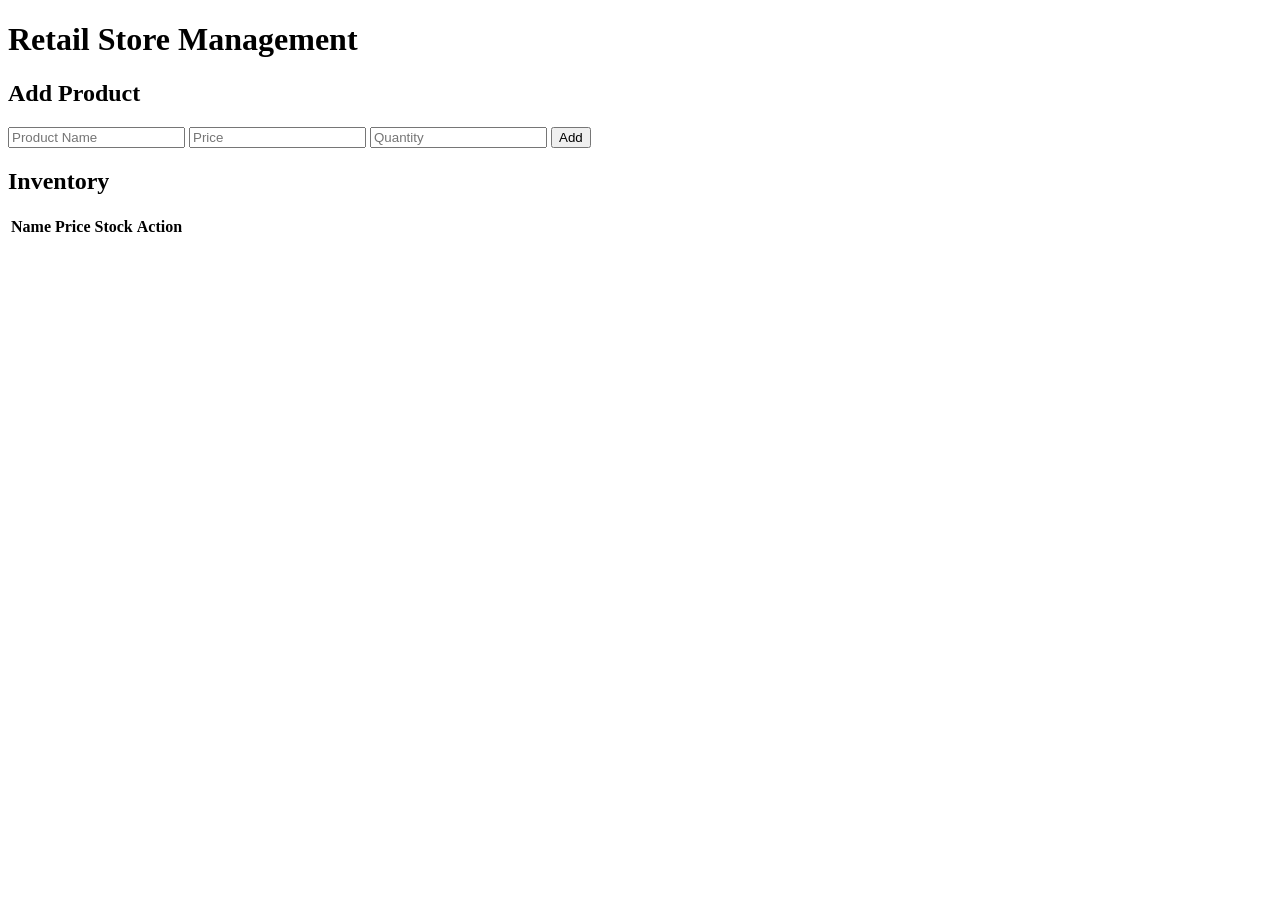
==== templates/index.html @ 0f572c3a "Add initial HTML template for retail store" ====
<!DOCTYPE html>
<html>
<head>
    <title>Retail Store</title>
    <link rel="stylesheet" href="/static/style.css">
</head>
<body>

<div class="container">

    <h1>Retail Store Management</h1>

    <div class="card">
        <h2>Add Product</h2>
        <div class="form">
            <input id="name" placeholder="Product Name">
            <input id="price" placeholder="Price">
            <input id="qty" placeholder="Quantity">
            <button onclick="addProduct()">Add</button>
        </div>
    </div>

    <div class="card">
        <h2>Inventory</h2>

        <table>
            <thead>
                <tr>
                    <th>Name</th>
                    <th>Price</th>
                    <th>Stock</th>
                    <th>Action</th>
                </tr>
            </thead>
            <tbody id="table"></tbody>
        </table>
    </div>

</div>

<script>
async function loadProducts() {
    let res = await fetch('/products');
    let data = await res.json();

    let table = document.getElementById("table");
    table.innerHTML = "";

    data.forEach(p => {
        table.innerHTML += `
        <tr>
            <td>${p.name}</td>
            <td>₹${p.price}</td>
            <td>${p.stock_quantity}</td>
            <td>
                <button class="sell-btn" onclick="sell(${p.product_id})">Sell</button>
            </td>
        </tr>`;
    });
}

async function addProduct() {
    let name = document.getElementById("name").value;
    let price = document.getElementById("price").value;
    let qty = document.getElementById("qty").value;

    await fetch('/add_product', {
        method: 'POST',
        headers: { 'Content-Type': 'application/json' },
        body: JSON.stringify({ name, price, qty })
    });

    loadProducts();
}

async function sell(id) {
    let qty = prompt("Enter quantity");

    await fetch('/sell', {
        method: 'POST',
        headers: { 'Content-Type': 'application/json' },
        body: JSON.stringify({ id, qty })
    });

    loadProducts();
}

loadProducts();
</script>

</body>
</html>
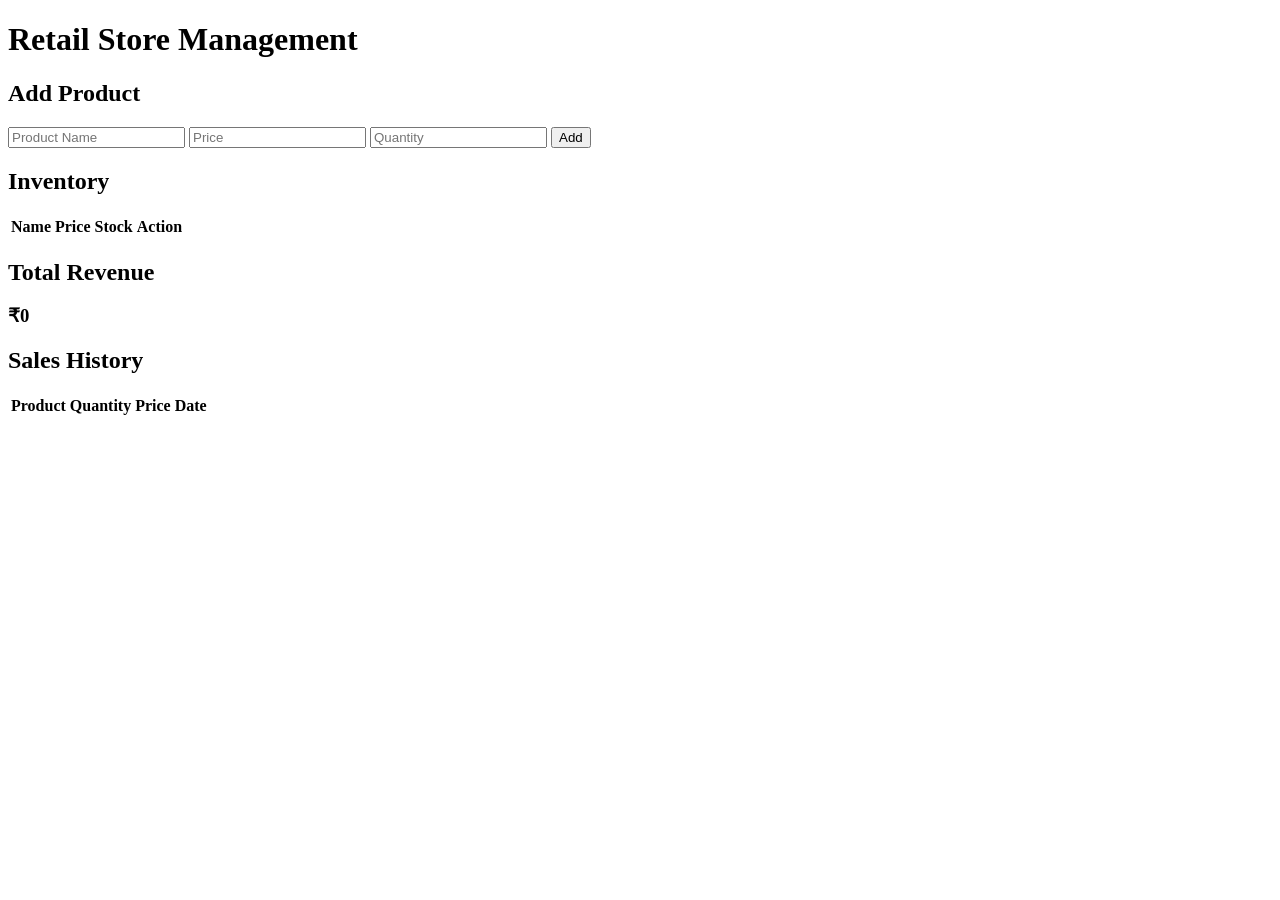
==== commit ddac1b80: "Add product management and sales history sections" ====
--- a/templates/index.html
+++ b/templates/index.html
@@ -10,19 +10,18 @@
 
     <h1>Retail Store Management</h1>
 
+    <!-- ADD PRODUCT -->
     <div class="card">
         <h2>Add Product</h2>
-        <div class="form">
-            <input id="name" placeholder="Product Name">
-            <input id="price" placeholder="Price">
-            <input id="qty" placeholder="Quantity">
-            <button onclick="addProduct()">Add</button>
-        </div>
+        <input id="name" placeholder="Product Name">
+        <input id="price" placeholder="Price">
+        <input id="qty" placeholder="Quantity">
+        <button onclick="addProduct()">Add</button>
     </div>
 
+    <!-- INVENTORY -->
     <div class="card">
         <h2>Inventory</h2>
-
         <table>
             <thead>
                 <tr>
@@ -36,9 +35,34 @@
         </table>
     </div>
 
+    <!-- TOTAL SALES -->
+    <div class="card">
+        <h2>Total Revenue</h2>
+        <h3 id="totalSales">₹0</h3>
+    </div>
+
+    <!-- SALES HISTORY -->
+    <div class="card">
+        <h2>Sales History</h2>
+        <table>
+            <thead>
+                <tr>
+                    <th>Product</th>
+                    <th>Quantity</th>
+                    <th>Price</th>
+                    <th>Date</th>
+                </tr>
+            </thead>
+            <tbody id="salesTable"></tbody>
+        </table>
+    </div>
+
 </div>
 
 <script>
+
+// ---------------------- PRODUCTS ----------------------
+
 async function loadProducts() {
     let res = await fetch('/products');
     let data = await res.json();
@@ -53,39 +77,105 @@
             <td>₹${p.price}</td>
             <td>${p.stock_quantity}</td>
             <td>
-                <button class="sell-btn" onclick="sell(${p.product_id})">Sell</button>
+                <button onclick="sell(${p.product_id})">Sell</button>
+                <button onclick="deleteProduct(${p.product_id})">Delete</button>
             </td>
         </tr>`;
     });
 }
+
+// ---------------------- ADD PRODUCT ----------------------
 
 async function addProduct() {
     let name = document.getElementById("name").value;
     let price = document.getElementById("price").value;
     let qty = document.getElementById("qty").value;
 
-    await fetch('/add_product', {
+    let res = await fetch('/add_product', {
         method: 'POST',
         headers: { 'Content-Type': 'application/json' },
         body: JSON.stringify({ name, price, qty })
     });
 
+    let data = await res.json();
+    alert(data.message || data.error);
+
     loadProducts();
 }
+
+// ---------------------- SELL ----------------------
 
 async function sell(id) {
     let qty = prompt("Enter quantity");
 
-    await fetch('/sell', {
+    if (!qty) return;
+
+    let res = await fetch('/sell', {
         method: 'POST',
         headers: { 'Content-Type': 'application/json' },
         body: JSON.stringify({ id, qty })
     });
 
+    let data = await res.json();
+    alert(data.message || data.error);
+
+    loadProducts();
+    loadSales();
+    loadTotalSales();
+}
+
+// ---------------------- DELETE ----------------------
+
+async function deleteProduct(id) {
+    if (!confirm("Delete this product?")) return;
+
+    let res = await fetch('/delete_product', {
+        method: 'POST',
+        headers: { 'Content-Type': 'application/json' },
+        body: JSON.stringify({ id })
+    });
+
+    let data = await res.json();
+    alert(data.message || data.error);
+
     loadProducts();
 }
 
+// ---------------------- SALES HISTORY ----------------------
+
+async function loadSales() {
+    let res = await fetch('/sales');
+    let data = await res.json();
+
+    let table = document.getElementById("salesTable");
+    table.innerHTML = "";
+
+    data.forEach(s => {
+        table.innerHTML += `
+        <tr>
+            <td>${s.product}</td>
+            <td>${s.quantity}</td>
+            <td>₹${s.price}</td>
+            <td>${s.date}</td>
+        </tr>`;
+    });
+}
+
+// ---------------------- TOTAL SALES ----------------------
+
+async function loadTotalSales() {
+    let res = await fetch('/total_sales');
+    let data = await res.json();
+
+    document.getElementById("totalSales").innerText = "₹" + data.total_sales;
+}
+
+// ---------------------- INITIAL LOAD ----------------------
+
 loadProducts();
+loadSales();
+loadTotalSales();
+
 </script>
 
 </body>
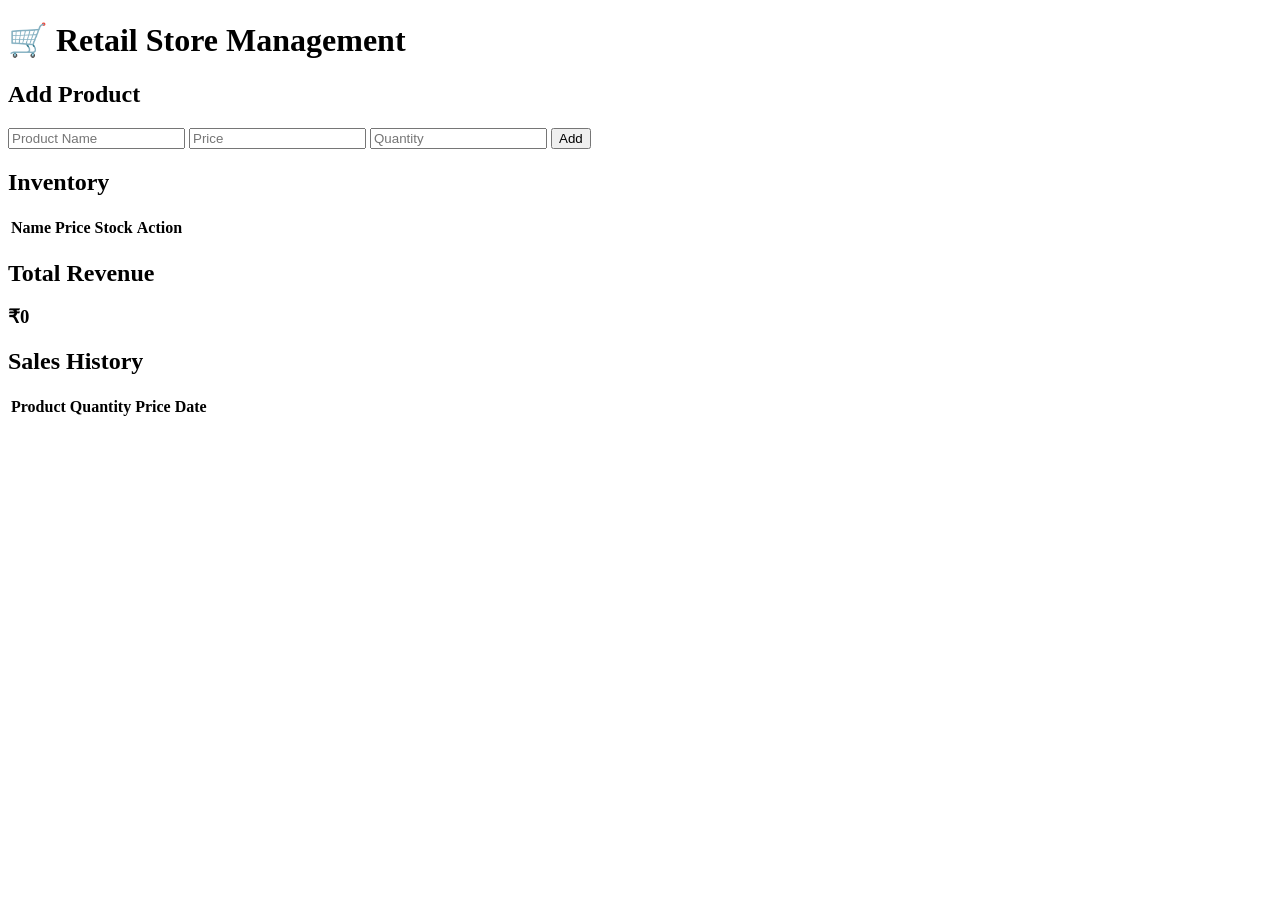
==== commit 11da51ad: "Update index.html" ====
--- a/templates/index.html
+++ b/templates/index.html
@@ -8,7 +8,7 @@
 
 <div class="container">
 
-    <h1>Retail Store Management</h1>
+    <h1>🛒 Retail Store Management</h1>
 
     <!-- ADD PRODUCT -->
     <div class="card">
@@ -77,8 +77,8 @@
             <td>₹${p.price}</td>
             <td>${p.stock_quantity}</td>
             <td>
-                <button onclick="sell(${p.product_id})">Sell</button>
-                <button onclick="deleteProduct(${p.product_id})">Delete</button>
+                <button class="sell-btn" onclick="sell(${p.product_id})">Sell</button>
+                <button class="delete-btn" onclick="deleteProduct(${p.product_id})">Delete</button>
             </td>
         </tr>`;
     });
@@ -90,6 +90,11 @@
     let name = document.getElementById("name").value;
     let price = document.getElementById("price").value;
     let qty = document.getElementById("qty").value;
+
+    if (!name || !price || !qty) {
+        alert("Please fill all fields");
+        return;
+    }
 
     let res = await fetch('/add_product', {
         method: 'POST',
@@ -100,7 +105,7 @@
     let data = await res.json();
     alert(data.message || data.error);
 
-    loadProducts();
+    refreshUI();
 }
 
 // ---------------------- SELL ----------------------
@@ -108,20 +113,26 @@
 async function sell(id) {
     let qty = prompt("Enter quantity");
 
-    if (!qty) return;
-
-    let res = await fetch('/sell', {
-        method: 'POST',
-        headers: { 'Content-Type': 'application/json' },
-        body: JSON.stringify({ id, qty })
-    });
-
-    let data = await res.json();
-    alert(data.message || data.error);
-
-    loadProducts();
-    loadSales();
-    loadTotalSales();
+    if (!qty || isNaN(qty) || qty <= 0) {
+        alert("Enter a valid quantity");
+        return;
+    }
+
+    try {
+        let res = await fetch('/sell', {
+            method: 'POST',
+            headers: { 'Content-Type': 'application/json' },
+            body: JSON.stringify({ id, qty })
+        });
+
+        let data = await res.json();
+        alert(data.message || data.error);
+
+        refreshUI();
+
+    } catch {
+        alert("Error processing sale");
+    }
 }
 
 // ---------------------- DELETE ----------------------
@@ -129,16 +140,21 @@
 async function deleteProduct(id) {
     if (!confirm("Delete this product?")) return;
 
-    let res = await fetch('/delete_product', {
-        method: 'POST',
-        headers: { 'Content-Type': 'application/json' },
-        body: JSON.stringify({ id })
-    });
-
-    let data = await res.json();
-    alert(data.message || data.error);
-
-    loadProducts();
+    try {
+        let res = await fetch('/delete_product', {
+            method: 'POST',
+            headers: { 'Content-Type': 'application/json' },
+            body: JSON.stringify({ id })
+        });
+
+        let data = await res.json();
+        alert(data.message || data.error);
+
+        refreshUI();
+
+    } catch {
+        alert("Error deleting product");
+    }
 }
 
 // ---------------------- SALES HISTORY ----------------------
@@ -149,6 +165,11 @@
 
     let table = document.getElementById("salesTable");
     table.innerHTML = "";
+
+    if (data.length === 0) {
+        table.innerHTML = `<tr><td colspan="4">No sales yet</td></tr>`;
+        return;
+    }
 
     data.forEach(s => {
         table.innerHTML += `
@@ -156,7 +177,7 @@
             <td>${s.product}</td>
             <td>${s.quantity}</td>
             <td>₹${s.price}</td>
-            <td>${s.date}</td>
+            <td>${formatDate(s.date)}</td>
         </tr>`;
     });
 }
@@ -167,14 +188,28 @@
     let res = await fetch('/total_sales');
     let data = await res.json();
 
-    document.getElementById("totalSales").innerText = "₹" + data.total_sales;
+    document.getElementById("totalSales").innerText =
+        "₹" + (data.total_sales || 0);
+}
+
+// ---------------------- FORMAT DATE ----------------------
+
+function formatDate(dateString) {
+    let d = new Date(dateString);
+    return d.toLocaleString();
+}
+
+// ---------------------- REFRESH ----------------------
+
+function refreshUI() {
+    loadProducts();
+    loadSales();
+    loadTotalSales();
 }
 
 // ---------------------- INITIAL LOAD ----------------------
 
-loadProducts();
-loadSales();
-loadTotalSales();
+refreshUI();
 
 </script>
 
